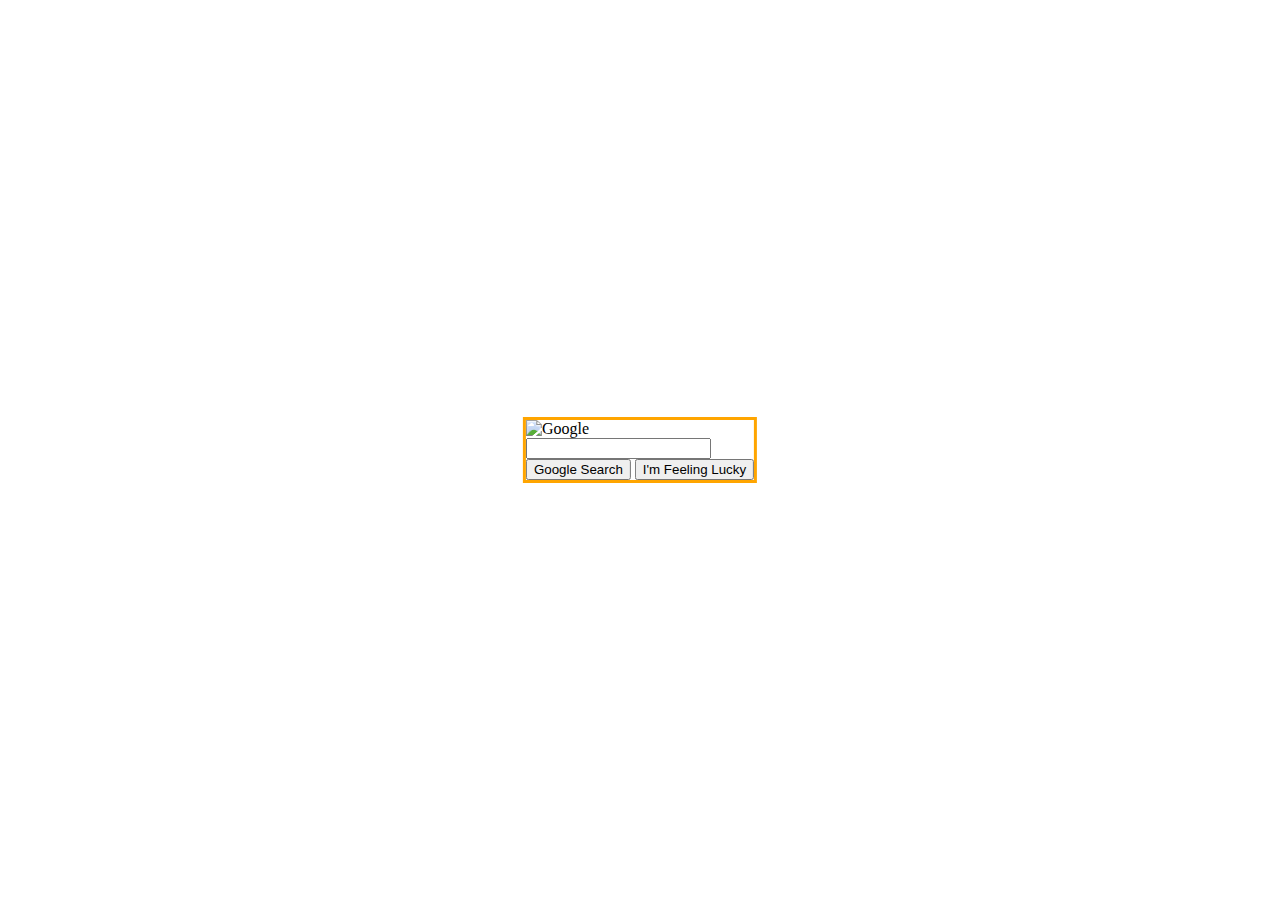
==== index.html @ 2c57ba45 "ripped I'm feeling lucky button from Google's html, and formatted buttons to be on same line." ====
<!DOCTYPE html>
<html lang="en">
    <head>
        <title>Search</title>
        <style>
            
            .center {
                margin: 0;
                position: absolute;
                top: 50%;
                left: 50%;
                -ms-transform: translate(-50%, -50%);
                transform: translate(-50%, -50%);
                border: 3px solid orange;
            }
            #search {
                display:block;
            }
            .buttons {
                display:block;
            }
        </style>
    </head>
    <body>
        <div class="center">
            <div class="vertical_center">
                <img src="googlelogo.png" alt="Google">
                <form action="https://google.com/search">
                    <input id="search" type="text" name="q">
                    <div class="buttons">
                        <input type="submit" value="Google Search">
                        <input id="gbqfbb" value="I'm Feeling Lucky" aria-label="I'm Feeling Lucky" name="btnI" type="submit" data-ved="0ahUKEwjdqsTTo7rrAhWKhJ4KHeUHBmYQnRsIDg">
                    </div>
                </form>
            </div>
        </div>
    </body>
</html>
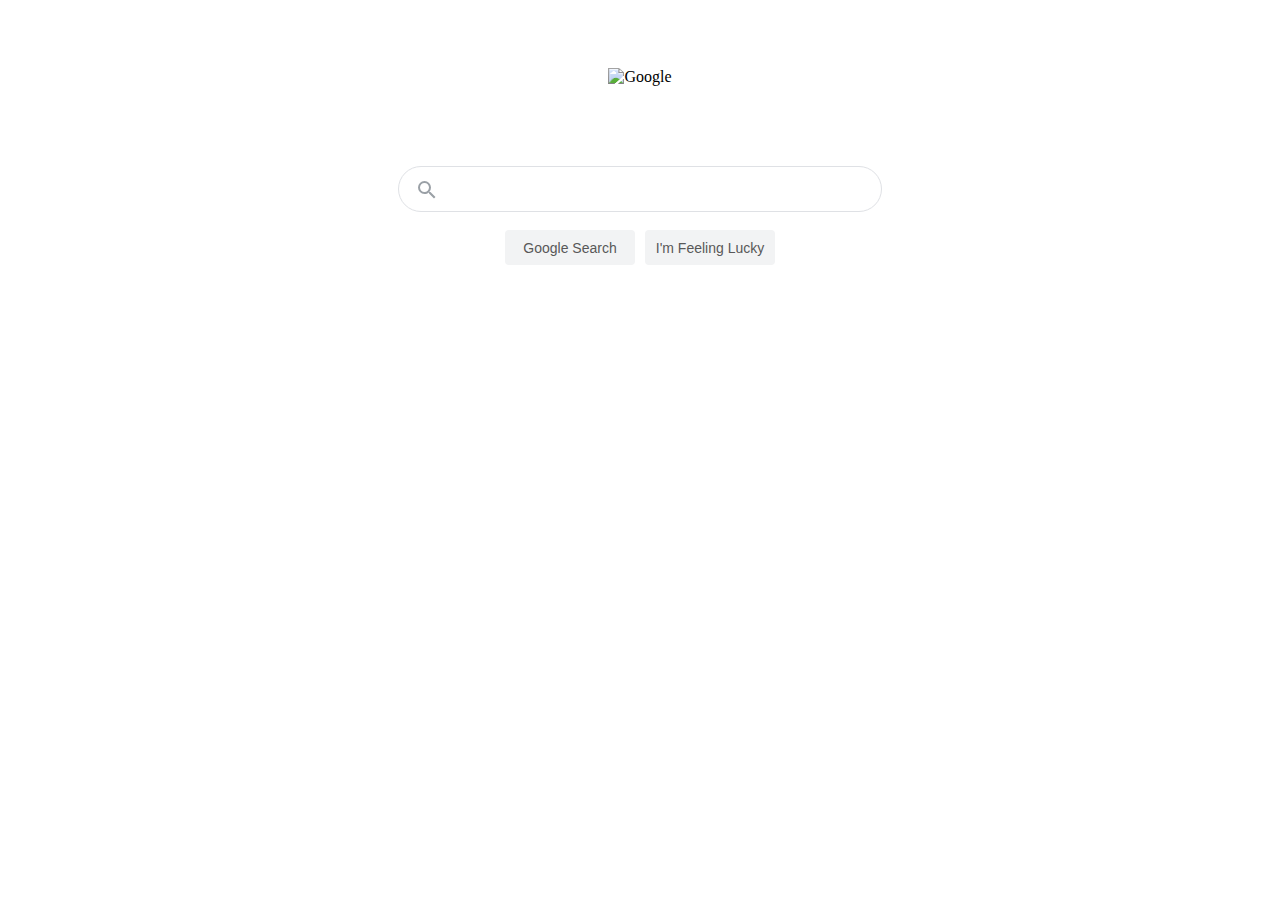
==== commit 0ab74be8: "finished google search page" ====
--- a/index.html
+++ b/index.html
@@ -3,35 +3,158 @@
     <head>
         <title>Search</title>
         <style>
+            .flex {
+                display: flex;
+            }
+            .center {
+                flex-direction: column;
+                align-items: center;
+                height:100%;
+
+            }
+            .header {
+                height: 60px;
+            }
+            .logo {
+                flex-direction: column;
+                align-items: center;
+                min-height: 92px;
+                max-height: 290px;
+                height: calc(100% - 560px);
+                flex-shrink: 0;
+                box-sizing: border-box;
+            }
+            .form {
+                padding: 20px;
+                max-height: 160px;
+                flex-shrink: 0;
+                box-sizing: border-box;
+                width: auto;
+                max-width: 584px;
+                position: relative;
+                margin: 0 auto;
+                padding-top: 6px;
+                /*border: 3px solid pink;*/
+            }
+            .searchbarpad {
+                width: auto;
+                max-width: 584px;
+                background: #fff;
+                border: 1px solid #dfe1e5;
+                box-shadow: none;
+                border-radius: 24px;
+                z-index: 3;
+                height: 44px;
+                margin: 0 auto;
+                /*border: 3px solid black;*/
+                width: 482px;
+            }
+            .searchbarpad2 {
+                flex: 1;
+                padding: 5px 8px 14px 16px;
+                /*border: 3px solid red;*/
+            }
+            .indent {
+                align-items: center;
+                padding-right: 13px;
+                margin-top: -5px;
+                /*border: 3px solid purple;*/
+                
+            }
+            .icon {
+                padding-top: 8px;
+                margin: auto;
+            }
+
+            .icon_span {
+                margin-top: 3px;
+                color: #9aa0a6;
+                height: 20px;
+                width: 20px;
+                display: inline-block;
+                fill: currentColor;
+                height: 24px;
+                line-height: 24px;
+                position: relative;
+                width: 24px;
+
+            }
+            .searchfield {
+                color: transparent;
+                white-space: pre;
+                height: 34px;
+                flex: 1;
+                flex-wrap: wrap;
+                /*border: 3px solid brown;*/
+            }
+            .searchbar {
+                background-color: transparent;
+                border: none;
+                margin: 0;
+                padding: 0;
+                color: rgba(0,0,0,.87);
+                word-wrap: break-word;
+                outline: none;
+                flex: 100%;
+                /*margin-top: -37px;*/
+                height: 34px;
+                font-size: 16px;
+            }
             
-            .center {
-                margin: 0;
-                position: absolute;
-                top: 50%;
-                left: 50%;
-                -ms-transform: translate(-50%, -50%);
-                transform: translate(-50%, -50%);
-                border: 3px solid orange;
+            .buttons {
+                padding-top: 18px;
+                justify-content: center;
+                /*border: 3px solid pink;*/
             }
-            #search {
-                display:block;
+            input[type=submit] {
+                background-color: #f2f3f4;
+                color: #585858;
+                border: none;
+                border-radius: 4px;
+                font-size: 14px;
+                height: 35px;
+                width: 130px;
             }
-            .buttons {
-                display:block;
+            .searchbutton {
+                margin-right: 5px;
             }
+            .luckybutton {
+                margin-left: 5px;
+            }
+
         </style>
     </head>
     <body>
-        <div class="center">
-            <div class="vertical_center">
-                <img src="googlelogo.png" alt="Google">
-                <form action="https://google.com/search">
-                    <input id="search" type="text" name="q">
-                    <div class="buttons">
-                        <input type="submit" value="Google Search">
-                        <input id="gbqfbb" value="I'm Feeling Lucky" aria-label="I'm Feeling Lucky" name="btnI" type="submit" data-ved="0ahUKEwjdqsTTo7rrAhWKhJ4KHeUHBmYQnRsIDg">
-                    </div>
-                </form>
+        <div class="center flex">
+            <div>
+                <div class="header flex"></div>
+                <div class="logo flex">
+                    <img src="googlelogo.png" alt="Google">
+                </div>
+                <div class="form">
+                    <form action="https://google.com/search">
+                        <div class="searchbarpad flex">
+                            <div class="searchbarpad2 flex">
+                                <div class="indent flex">
+                                    <div class="icon flex">
+                                        <span class="icon_span">
+                                            <svg focusable="false" xmlns="http://www.w3.org/2000/svg" viewBox="0 0 24 24">
+                                                <path d="M15.5 14h-.79l-.28-.27A6.471 6.471 0 0 0 16 9.5 6.5 6.5 0 1 0 9.5 16c1.61 0 3.09-.59 4.23-1.57l.27.28v.79l5 4.99L20.49 19l-4.99-5zm-6 0C7.01 14 5 11.99 5 9.5S7.01 5 9.5 5 14 7.01 14 9.5 11.99 14 9.5 14z"></path>
+                                            </svg>
+                                        </span>
+                                    </div>
+                                </div>
+                                <div class="searchfield flex">
+                                    <input class="searchbar flex" maxlength="2048" name="q" type="text" jsaction="paste:puy29d" aria-autocomplete="both" aria-haspopup="false" autocapitalize="off" autocomplete="off" autocorrect="off" autofocus="" role="combobox" spellcheck="false" title="Search" value="" aria-label="Search" data-ved="0ahUKEwi63-3817zrAhWFtp4KHRmlDTYQ39UDCAY">
+                                </div>
+                            </div>
+                        </div>
+                        <div class="buttons flex">
+                            <input class="searchbutton" type="submit" value="Google Search">
+                            <input class="luckybutton" id="gbqfbb" value="I'm Feeling Lucky" aria-label="I'm Feeling Lucky" name="btnI" type="submit" data-ved="0ahUKEwjdqsTTo7rrAhWKhJ4KHeUHBmYQnRsIDg">
+                        </div>
+                    </form>
+                </div>
             </div>
         </div>
     </body>
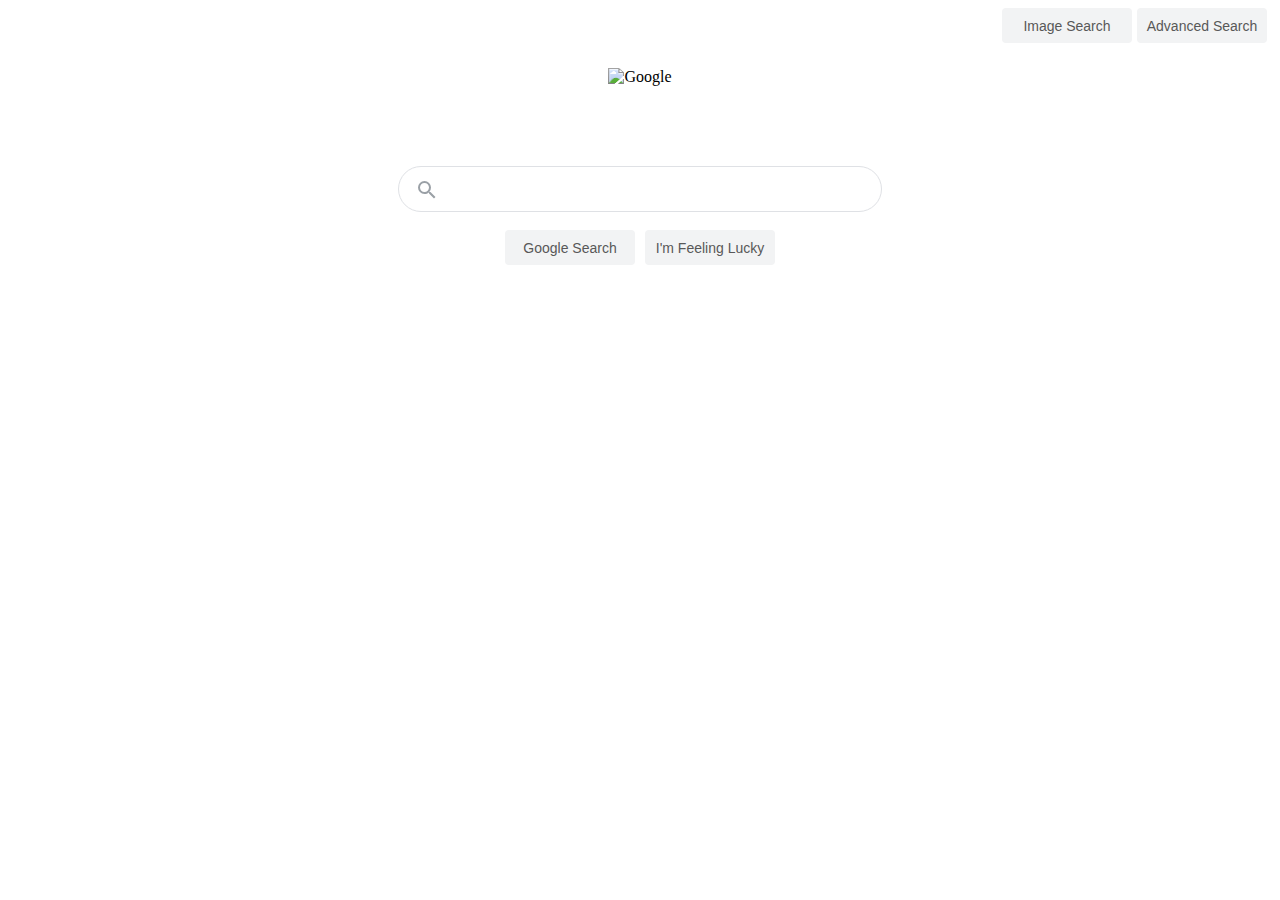
==== commit ca33e060: "added buttons linking to the various searches, and one linking back in image search." ====
--- a/index.html
+++ b/index.html
@@ -2,159 +2,44 @@
 <html lang="en">
     <head>
         <title>Search</title>
-        <style>
-            .flex {
-                display: flex;
-            }
-            .center {
-                flex-direction: column;
-                align-items: center;
-                height:100%;
-
-            }
-            .header {
-                height: 60px;
-            }
-            .logo {
-                flex-direction: column;
-                align-items: center;
-                min-height: 92px;
-                max-height: 290px;
-                height: calc(100% - 560px);
-                flex-shrink: 0;
-                box-sizing: border-box;
-            }
-            .form {
-                padding: 20px;
-                max-height: 160px;
-                flex-shrink: 0;
-                box-sizing: border-box;
-                width: auto;
-                max-width: 584px;
-                position: relative;
-                margin: 0 auto;
-                padding-top: 6px;
-                /*border: 3px solid pink;*/
-            }
-            .searchbarpad {
-                width: auto;
-                max-width: 584px;
-                background: #fff;
-                border: 1px solid #dfe1e5;
-                box-shadow: none;
-                border-radius: 24px;
-                z-index: 3;
-                height: 44px;
-                margin: 0 auto;
-                /*border: 3px solid black;*/
-                width: 482px;
-            }
-            .searchbarpad2 {
-                flex: 1;
-                padding: 5px 8px 14px 16px;
-                /*border: 3px solid red;*/
-            }
-            .indent {
-                align-items: center;
-                padding-right: 13px;
-                margin-top: -5px;
-                /*border: 3px solid purple;*/
-                
-            }
-            .icon {
-                padding-top: 8px;
-                margin: auto;
-            }
-
-            .icon_span {
-                margin-top: 3px;
-                color: #9aa0a6;
-                height: 20px;
-                width: 20px;
-                display: inline-block;
-                fill: currentColor;
-                height: 24px;
-                line-height: 24px;
-                position: relative;
-                width: 24px;
-
-            }
-            .searchfield {
-                color: transparent;
-                white-space: pre;
-                height: 34px;
-                flex: 1;
-                flex-wrap: wrap;
-                /*border: 3px solid brown;*/
-            }
-            .searchbar {
-                background-color: transparent;
-                border: none;
-                margin: 0;
-                padding: 0;
-                color: rgba(0,0,0,.87);
-                word-wrap: break-word;
-                outline: none;
-                flex: 100%;
-                /*margin-top: -37px;*/
-                height: 34px;
-                font-size: 16px;
-            }
-            
-            .buttons {
-                padding-top: 18px;
-                justify-content: center;
-                /*border: 3px solid pink;*/
-            }
-            input[type=submit] {
-                background-color: #f2f3f4;
-                color: #585858;
-                border: none;
-                border-radius: 4px;
-                font-size: 14px;
-                height: 35px;
-                width: 130px;
-            }
-            .searchbutton {
-                margin-right: 5px;
-            }
-            .luckybutton {
-                margin-left: 5px;
-            }
-
-        </style>
+        <link rel="stylesheet" href="style.css">
     </head>
     <body>
+        <div class="header flex">
+            <form action="image_search.html">
+                <input class="gsearchbutton" type="submit" value="Image Search">
+            </form>
+            <form action="advanced_search.html">
+                <input class="gsearchbutton" type="submit" value="Advanced Search">
+            </form>
+        </div>
         <div class="center flex">
-            <div>
-                <div class="header flex"></div>
-                <div class="logo flex">
-                    <img src="googlelogo.png" alt="Google">
-                </div>
-                <div class="form">
-                    <form action="https://google.com/search">
-                        <div class="searchbarpad flex">
-                            <div class="searchbarpad2 flex">
-                                <div class="indent flex">
-                                    <div class="icon flex">
-                                        <span class="icon_span">
-                                            <svg focusable="false" xmlns="http://www.w3.org/2000/svg" viewBox="0 0 24 24">
-                                                <path d="M15.5 14h-.79l-.28-.27A6.471 6.471 0 0 0 16 9.5 6.5 6.5 0 1 0 9.5 16c1.61 0 3.09-.59 4.23-1.57l.27.28v.79l5 4.99L20.49 19l-4.99-5zm-6 0C7.01 14 5 11.99 5 9.5S7.01 5 9.5 5 14 7.01 14 9.5 11.99 14 9.5 14z"></path>
-                                            </svg>
-                                        </span>
-                                    </div>
-                                </div>
-                                <div class="searchfield flex">
-                                    <input class="searchbar flex" maxlength="2048" name="q" type="text" jsaction="paste:puy29d" aria-autocomplete="both" aria-haspopup="false" autocapitalize="off" autocomplete="off" autocorrect="off" autofocus="" role="combobox" spellcheck="false" title="Search" value="" aria-label="Search" data-ved="0ahUKEwi63-3817zrAhWFtp4KHRmlDTYQ39UDCAY">
+            <div class="logo flex">
+                <img src="googlelogo.png" alt="Google">
+            </div>
+            <div class="searchform">
+                <form action="https://google.com/search">
+                    <div class="searchbarpad flex">
+                        <div class="searchbarpad2 flex">
+                            <div class="indent flex">
+                                <div class="icon flex">
+                                    <span class="icon_span">
+                                        <svg focusable="false" xmlns="http://www.w3.org/2000/svg" viewBox="0 0 24 24">
+                                            <path d="M15.5 14h-.79l-.28-.27A6.471 6.471 0 0 0 16 9.5 6.5 6.5 0 1 0 9.5 16c1.61 0 3.09-.59 4.23-1.57l.27.28v.79l5 4.99L20.49 19l-4.99-5zm-6 0C7.01 14 5 11.99 5 9.5S7.01 5 9.5 5 14 7.01 14 9.5 11.99 14 9.5 14z"></path>
+                                        </svg>
+                                    </span>
                                 </div>
                             </div>
+                            <div class="searchfield flex">
+                                <input class="searchbar flex" maxlength="2048" name="q" type="text" jsaction="paste:puy29d" aria-autocomplete="both" aria-haspopup="false" autocapitalize="off" autocomplete="off" autocorrect="off" autofocus="" role="combobox" spellcheck="false" title="Search" value="" aria-label="Search" data-ved="0ahUKEwi63-3817zrAhWFtp4KHRmlDTYQ39UDCAY">
+                            </div>
                         </div>
-                        <div class="buttons flex">
-                            <input class="searchbutton" type="submit" value="Google Search">
-                            <input class="luckybutton" id="gbqfbb" value="I'm Feeling Lucky" aria-label="I'm Feeling Lucky" name="btnI" type="submit" data-ved="0ahUKEwjdqsTTo7rrAhWKhJ4KHeUHBmYQnRsIDg">
-                        </div>
-                    </form>
-                </div>
+                    </div>
+                    <div class="gbuttons flex">
+                        <input class="gsearchbutton" type="submit" value="Google Search">
+                        <input class="gluckybutton" id="gbqfbb" value="I'm Feeling Lucky" aria-label="I'm Feeling Lucky" name="btnI" type="submit" data-ved="0ahUKEwjdqsTTo7rrAhWKhJ4KHeUHBmYQnRsIDg">
+                    </div>
+                </form>
             </div>
         </div>
     </body>
--- a/style.css
+++ b/style.css
@@ -0,0 +1,145 @@
+
+
+
+/*---------Google Search Styles--------------------------*/
+.gbuttons {
+    padding-top: 18px;
+    justify-content: center;
+    /*border: 3px solid pink;*/
+}
+input[type=submit] {
+    background-color: #f2f3f4;
+    color: #585858;
+    border: none;
+    border-radius: 4px;
+    font-size: 14px;
+    height: 35px;
+    width: 130px;
+}
+.gsearchbutton {
+    margin-right: 5px;
+}
+.gluckybutton {
+    margin-left: 5px;
+}
+
+
+/*---------Shared Styles---------------------------------*/
+.flex {
+    display: flex;
+}
+.center {
+    flex-direction: column;
+    align-items: center;
+    height:100%;
+
+}
+.header {
+    height: 60px;
+    justify-content: flex-end;
+}
+.logo {
+    flex-direction: column;
+    align-items: center;
+    min-height: 92px;
+    max-height: 290px;
+    height: calc(100% - 560px);
+    flex-shrink: 0;
+    box-sizing: border-box;
+}
+.searchform {
+    padding: 20px;
+    max-height: 160px;
+    flex-shrink: 0;
+    box-sizing: border-box;
+    width: auto;
+    max-width: 584px;
+    position: relative;
+    margin: 0 auto;
+    padding-top: 6px;
+    /*border: 3px solid pink;*/
+}
+.searchbarpad {
+    width: auto;
+    max-width: 584px;
+    background: #fff;
+    border: 1px solid #dfe1e5;
+    box-shadow: none;
+    border-radius: 24px;
+    z-index: 3;
+    height: 44px;
+    margin: 0 auto;
+    /*border: 3px solid black;*/
+    width: 482px;
+}
+.searchbarpad2 {
+    flex: 1;
+    padding: 5px 8px 14px 16px;
+    /*border: 3px solid red;*/
+}
+.indent {
+    align-items: center;
+    padding-right: 13px;
+    margin-top: -5px;
+    /*border: 3px solid purple;*/
+    
+}
+.icon {
+    padding-top: 8px;
+    margin: auto;
+}
+
+.icon_span {
+    margin-top: 3px;
+    color: #9aa0a6;
+    height: 20px;
+    width: 20px;
+    display: inline-block;
+    fill: currentColor;
+    height: 24px;
+    line-height: 24px;
+    position: relative;
+    width: 24px;
+
+}
+.searchfield {
+    color: transparent;
+    white-space: pre;
+    height: 34px;
+    flex: 1;
+    flex-wrap: wrap;
+    /*border: 3px solid brown;*/
+}
+.searchbar {
+    background-color: transparent;
+    border: none;
+    margin: 0;
+    padding: 0;
+    color: rgba(0,0,0,.87);
+    word-wrap: break-word;
+    outline: none;
+    flex: 100%;
+    /*margin-top: -37px;*/
+    height: 34px;
+    font-size: 16px;
+}
+
+
+/*---------Google Image Search Styles--------------------*/
+
+#hplogo {
+    background: url(googlelogo.png) no-repeat;
+    background-size: auto;
+}
+
+.ilogo-subtext {
+    color: #4285f4;
+    font: 16px/16px roboto-regular, arial, sans-serif;
+    left: 215px;
+    position: relative;
+    top: 76px;
+    white-space: nowrap;
+}
+}
+
+/*---------Google Advanced Search Styles-----------------*/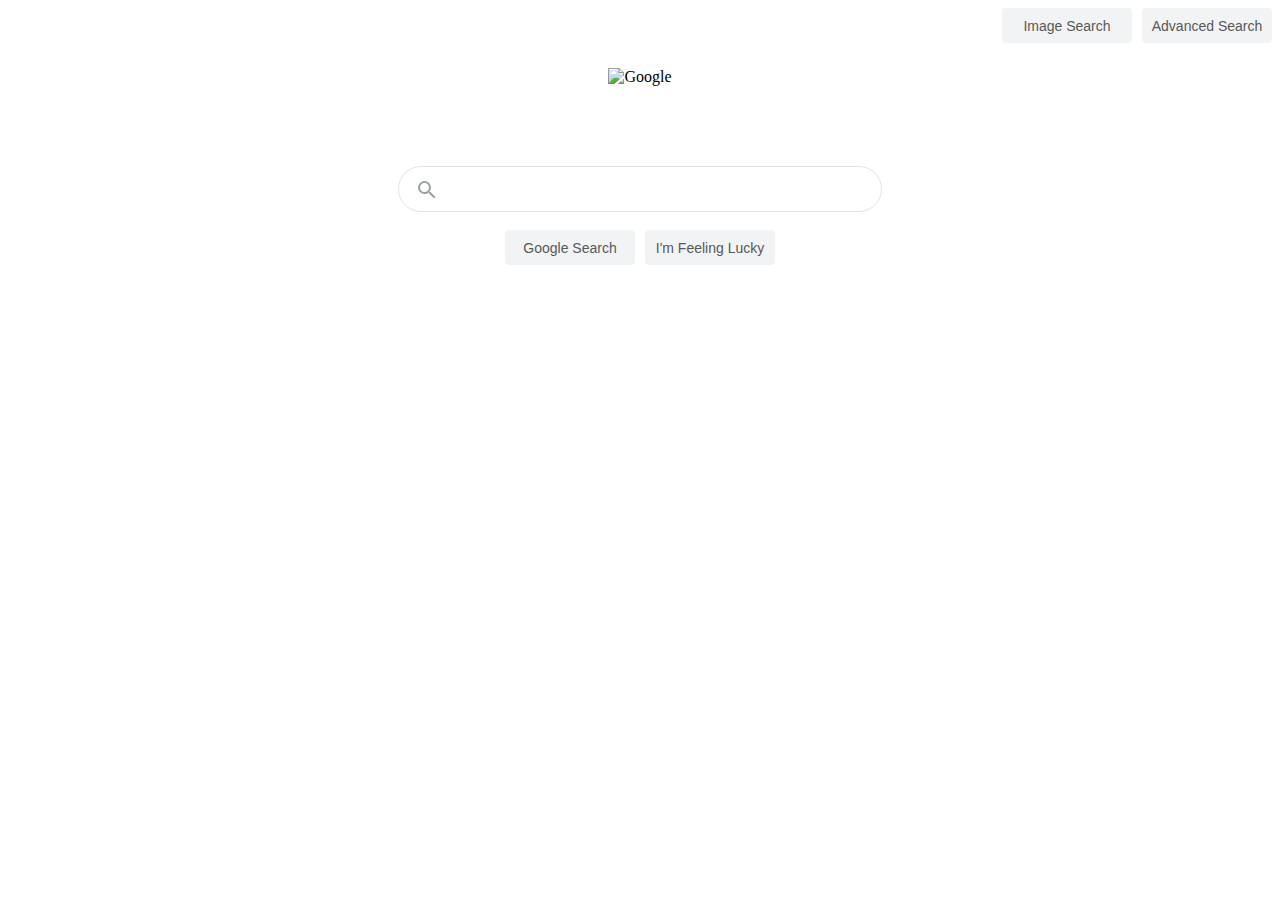
==== commit 8ef97651: "Merge Art's minimal" ====
--- a/index.html
+++ b/index.html
@@ -10,7 +10,7 @@
                 <input class="gsearchbutton" type="submit" value="Image Search">
             </form>
             <form action="advanced_search.html">
-                <input class="gsearchbutton" type="submit" value="Advanced Search">
+                <input class="gluckybutton" type="submit" value="Advanced Search">
             </form>
         </div>
         <div class="center flex">
